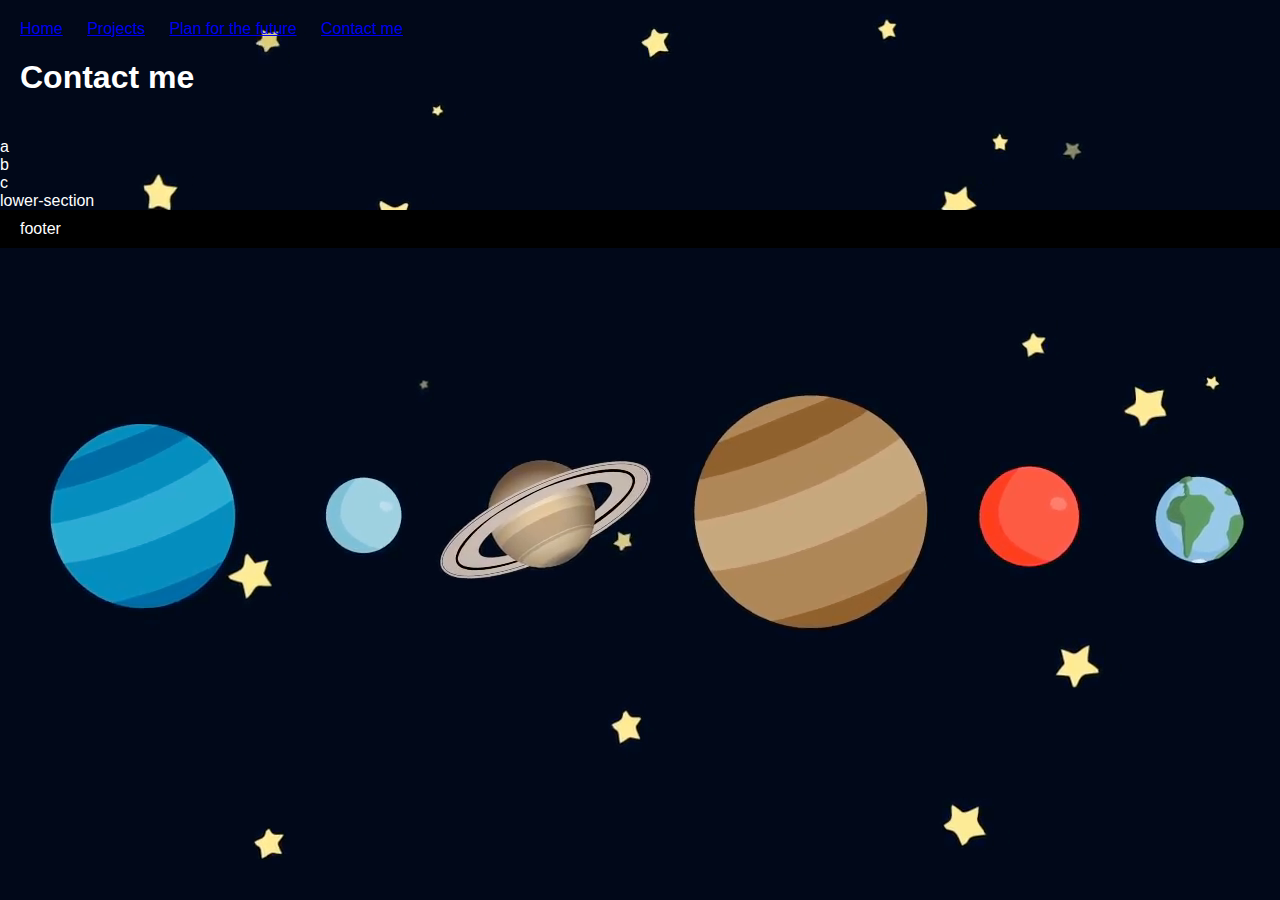
==== zhijiexiaislearningcs/pages/contact.html @ b7c63d16 "Initialize my website project" ====
<!DOCTYPE html>
<html lang="en">

<head>
    <meta charset="UTF-8">
    <meta name="viewport" content="width=device-width, initial-scale=1.0">
    <title>Zhijie Xia is learning CS hard!</title>
    <link rel="stylesheet" href="../style.css">
</head>

<body>
    <header>
        <nav>
            <ul>
                <li><a href="../index.html">Home</a></li>
                <li><a href="project.html">Projects</a></li>
                <li><a href="plan.html">Plan for the future</a></li>
                <li><a href="contact.html">Contact me</a></li>
            </ul>
        </nav>
        <h1>Contact me</h1>
    </header>


    <section>
        <div>a</div>
        <div>b</div>
        <div>c</div>
    </section>
    <section>lower-section</section>
    <footer>footer</footer>
</body>

</html>
---- zhijiexiaislearningcs/style.css ----
body{
    background: url(solarSystem.png);
    color:white;
    font-family: Arial, Helvetica, sans-serif;
    margin:0;
    padding:0;
    
}

header{
    padding:20px;
}

section.feature-box{
    display: flex;

}

.feature-box div{
    display:inline-block;
    width:100px;
    margin:1px;
}

.feature-box.sales div{
    background:red;

}
.feature-box.closeout div{
    background:green;
}
footer{
    background:black;
    padding:10px 20px;
}

ul{
    margin:0;
    padding:0;
    list-style-type:none;
}

li{
    display: inline-block;
    margin-right: 20px;
    color:white
}

#frank{
    font-size: 200%;
}

/* div{
    background:green;
    display:inline-block;
    width:100px;
    margin:auto;

} */
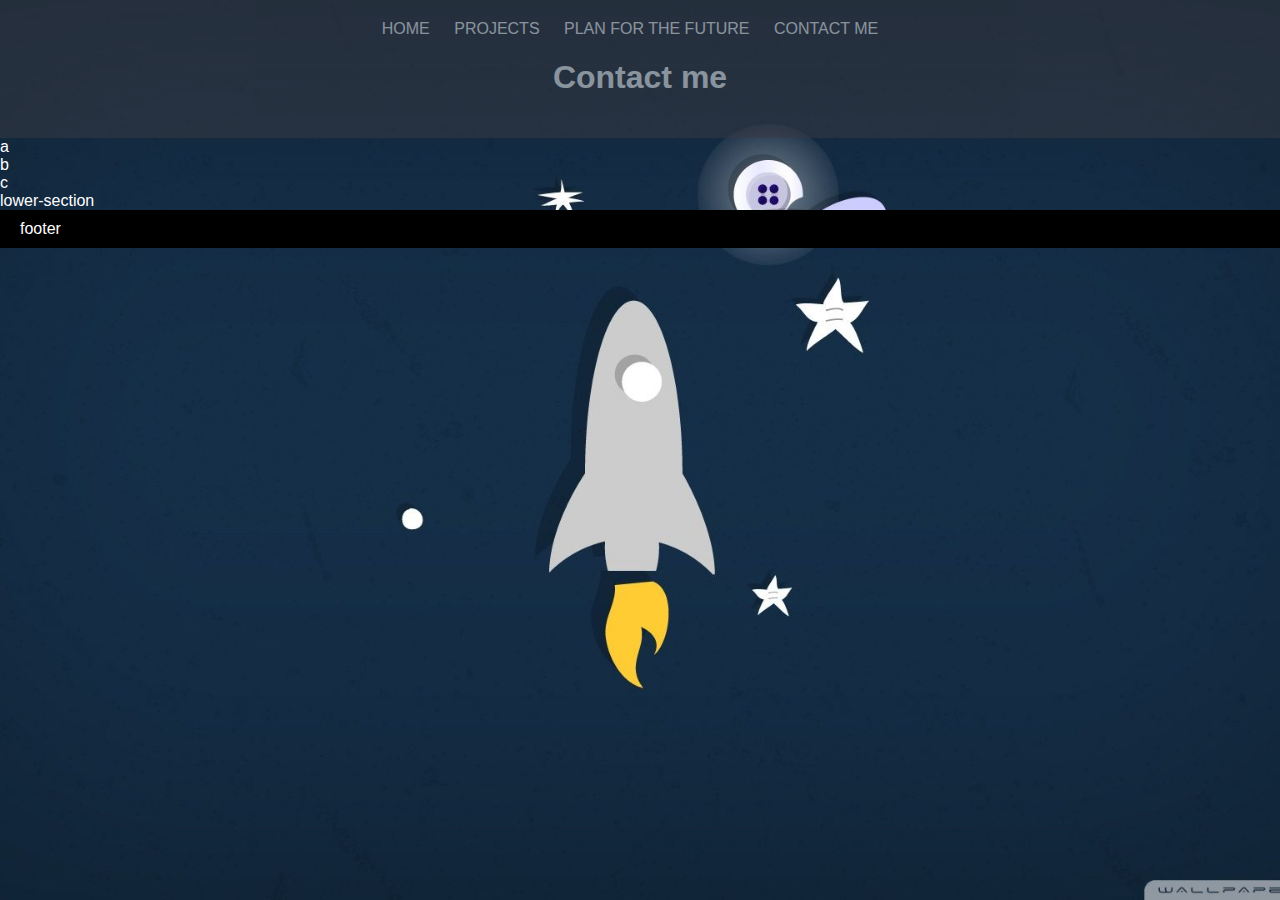
==== commit 3b9c4436: "Background scale to fix the window" ====
--- a/zhijiexiaislearningcs/pages/contact.html
+++ b/zhijiexiaislearningcs/pages/contact.html
@@ -8,7 +8,7 @@
     <link rel="stylesheet" href="../style.css">
 </head>
 
-<body>
+<body class="contact-body">
     <header>
         <nav>
             <ul>
--- a/zhijiexiaislearningcs/style.css
+++ b/zhijiexiaislearningcs/style.css
@@ -1,15 +1,66 @@
+header{
+
+    padding:20px;
+    height:20%;
+    background-color: rgb(57, 57, 65);
+    opacity: 0.5;
+    text-align: center;
+}
+
+
+header a{
+    color:white;
+    text-decoration: none;
+    text-transform: uppercase;
+    margin-top:40px;
+}
+/* 
+header .home-logo a{
+    background-image: url("Images/homelogo.png");
+    background-size:50px;
+    background-repeat: no-repeat;
+    display: inline-block;
+    position: relative;
+    height: 80px;
+    width: 300px;;
+}  */
+
+
 body{
-    background: url(solarSystem.png);
+
     color:white;
     font-family: Arial, Helvetica, sans-serif;
     margin:0;
     padding:0;
+    background-attachment: fixed;
+    background-size: cover;
+    background-repeat: no-repeat;
+    background-position: center;
+}
+
+
+body.home-body{
+    background-image: url(Images/solarSystem.png);
+
+}
+
+body.contact-body{
+    background-image:url(Images/rocket.jpg);
     
 }
 
-header{
-    padding:20px;
+body.plan-body{
+    background-image:url(Images/Astronaut.png);
+
 }
+
+body.project-body{
+    background-image:url(Images/earth.png);
+
+}
+
+
+
 
 section.feature-box{
     display: flex;
